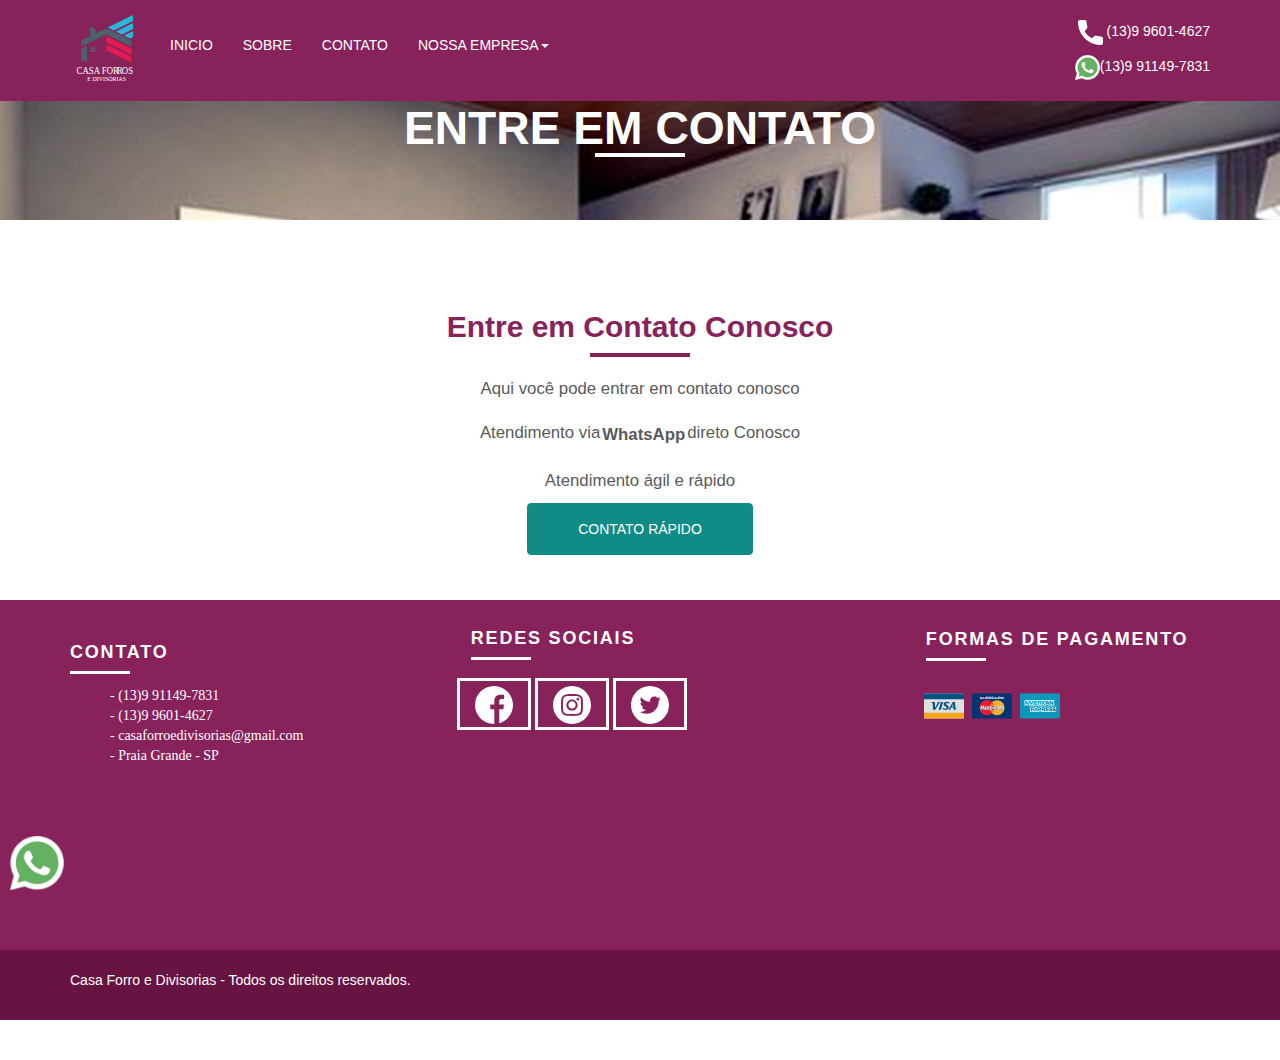
==== contato.html @ 54f509de "primeiro site casa forros e divisorias" ====
<!DOCTYPE html>
<html lang="pt-br">
	<head>
		<meta charset="utf-8">
		<meta http-equiv="X-UA-Compatible" content="IE=edge">
		<meta name="viewport" content="width=device-width, initial-scale=1">
		<meta name="description" content="">
		<meta name="author" content="Casa Forro e Divisorias">
		<link rel="icon" href="imagens/favicon.ico">
		<title>casa forro e divisorias</title>
		<link href="css/bootstrap.css" rel="stylesheet">
		<link href="css/carousel.css" rel="stylesheet">
	</head>
	<body role="document">
		<!-- Fixed navbar -->
		<nav class="navbar navbar-inverse navbar-fixed-top">
			<div class="container">
				<div class="navbar-header">
					<button type="button" class="navbar-toggle collapsed" data-toggle="collapse" data-target="#navbar" aria-expanded="false" aria-controls="navbar">
						<span class="sr-only">Toggle navigation</span>
						<span class="icon-bar"></span>
						<span class="icon-bar"></span>
						<span class="icon-bar"></span>
					</button>
					<a class="navbar-brand" href="index.html"><img src="imagens/logotestebranco.svg" width="70px" height="70px" alt="Casa Forros e Divisórias"></a>
				</div>
				<div id="navbar" class="navbar-collapse collapse">
					<ul class="nav navbar-nav">
						<li><a href="index.html">INICIO</a></li>
						<li><a href="sobre.html">SOBRE</a></li>
						<li><a href="contato.html">CONTATO</a></li>
						<li class="dropdown">
							<a href="#" class="dropdown-toggle" data-toggle="dropdown" role="button" aria-haspopup="true" aria-expanded="false">NOSSA EMPRESA<span class="caret"></span></a>
							<ul class="dropdown-menu">
								<li><a href="sobre.html">SOBRE</a></li>
								<li><a href="servicos.html">SERVIÇOS</li>
								<li><a href="portfolio.html">PORTFOLIO</a></li>
								<li role="separator" class="divider"></li>
								<li class="dropdown-header">Navegação</li>
								<li><a href="https://api.whatsapp.com/send?phone=5513911497831">CONTATO DIRETO AQUI</a></li>
							</ul>
						</li>
                    </ul>
                    <div class="contato-e">	
                        <p><img src="imagens/call.svg" width="25px" height="25px"> (13)9 9601-4627</p>
                        <a href="https://api.whatsapp.com/send?phone=5513911497831" target="_blank"><img src="imagens/whatsapp.png" width="25px" height="25px">(13)9 91149-7831</a>
                    </div>
				</div><!--/.nav-collapse -->
			</div>
		</nav>
        <section class="quebra-sobre">
            <p class="quote-externo-sobre">
                <h1>eNTRE EM CONTATO</h1>
            </p>
        </section>
        <section class="container contato-lg">
			
            <div class="nosso-contato">
                <h2>Entre em Contato Conosco</h2>
                    <p>Aqui você pode entrar em contato conosco</p>
                    <p>Atendimento via<strong>WhatsApp</strong>direto Conosco</p>
                    <p>Atendimento ágil e rápido</p>
                    <a href="https://api.whatsapp.com/send?phone=5513911497831" target="_blank"><button class="btn btn-primary mybt">Contato Rápido</button></a>
                        
                </div>
            </section>
        
<footer class="footer ">
            <div class="container rodape">
                <div class="contato">
                        <h3>Contato</h3>
                        <ul>
                            <li>- (13)9 91149-7831</li>
                            <li>- (13)9 9601-4627</li>
                            <li>- casaforroedivisorias@gmail.com</li>
                            <li>- Praia Grande - SP</li>
                        </ul>
                    </div>
                    
                    <div class="redes">
                        <h3>Redes Sociais</h3>
                        <ul class="icones">
                            <li><a href="http://facebook.com" target="_blank"><img src="imagens/facebook.svg"width="38px" height="38px"></a></li>
                            <li><a href="http://instagram.com" target="_blank"><img src="imagens/instagram.svg" width="38px" height="38px"></a></li>
                            <li><a href="http://twitter.com" target="_blank"><img src="imagens/twitter.svg"width="38px" height="38px"></a></li>
                        </ul>
                    </div>
                    <div class="flags">
                        <h3>formas de pagamento</h3>
                        <ul>
                            <li><a href="#"><img src="imagens/visa.svg" width="40px" height="40px"></a></li>
                            <li><a href="#"><img src="imagens/master.svg" width="40px" height="40px"></a></li>
                            <li><a href="#"><img src="imagens/american.svg" width="40px" height="40px"></a></li>
                        </ul>
                    </div>
    
                </div>
            </div>
        </footer>
        <div class="copy">
            <div class="container">
                <p class="rodape-final">Casa Forro e Divisorias  - Todos os direitos reservados.</p>
            </div>
        
        </div>
        <div class="whatsapp">
            <a href="https://api.whatsapp.com/send?phone=5513911497831" target="_blank">
                <img src="imagens/whatsapp.png" width="54" height="54" alt="Fale Conosco pelo WhatsApp"/>
            </a>
        </div>
            <!-- Bootstrap core JavaScript
            ================================================== -->
            <script src="js/jquery.min.js"></script>		
            <script src="js/bootstrap.min.js"></script>
        </body>	
        </html>
---- css/carousel.css ----
/* GLOBAL STYLES
-------------------------------------------------- */
/* Padding below the footer and lighter body text */

body {
  padding-bottom: 40px;
  color: #5a5a5a;
}


/* CUSTOMIZE THE NAVBAR
-------------------------------------------------- */

/* Special class on .container surrounding .navbar, used for positioning it into place. */
.navbar-wrapper {
  position: absolute;
  top: 0;
  right: 0;
  left: 0;
  z-index: 20;
}

/* Flip around the padding for proper display in narrow viewports */
.navbar-wrapper > .container {
  padding-right: 0;
  padding-left: 0;
}
.navbar-wrapper .navbar {
  padding-right: 15px;
  padding-left: 15px;
}
.navbar-wrapper .navbar .container {
  width: auto;
}


/* CUSTOMIZE THE CAROUSEL
-------------------------------------------------- */

/* Carousel base class */
.carousel {
  height: 500px;
  margin-bottom: 60px;
}
/* Since positioning the image, we need to help out the caption */
.carousel-caption {
  z-index: 10;
}

/* Declare heights because of positioning of img element */
.carousel .item {
  height: 500px;
  background-color: #777;
}
.carousel-inner > .item > img {
  position: absolute;
  top: 0;
  left: 0;
  min-width: 100%;
  height: 500px;
}


/* MARKETING CONTENT
-------------------------------------------------- */

/* Center align the text within the three columns below the carousel */
.marketing .col-lg-4 {
  margin-bottom: 20px;
  text-align: center;
}
.marketing h2 {
  font-weight: normal;
}
.marketing .col-lg-4 p {
  margin-right: 10px;
  margin-left: 10px;
}


/* Featurettes
------------------------- */

.featurette-divider {
  margin: 80px 0; /* Space out the Bootstrap <hr> more */
}

/* Thin out the marketing headings */
.featurette-heading {
  font-weight: 300;
  line-height: 1;
  letter-spacing: -1px;
}


/* RESPONSIVE CSS
-------------------------------------------------- */

@media (min-width: 768px) {
  /* Navbar positioning foo */
  .navbar-wrapper {
    margin-top: 20px;
  }
  .navbar-wrapper .container {
    padding-right: 15px;
    padding-left: 15px;
  }
  .navbar-wrapper .navbar {
    padding-right: 0;
    padding-left: 0;
  }

  /* The navbar becomes detached from the top, so we round the corners */
  .navbar-wrapper .navbar {
    border-radius: 4px;
  }

  /* Bump up size of carousel content */
  .carousel-caption p {
    margin-bottom: 20px;
    font-size: 21px;
    line-height: 1.4;
  }

  .featurette-heading {
    font-size: 50px;
  }
}

@media (min-width: 992px) {
  .featurette-heading {
    margin-top: 120px;
  }
}
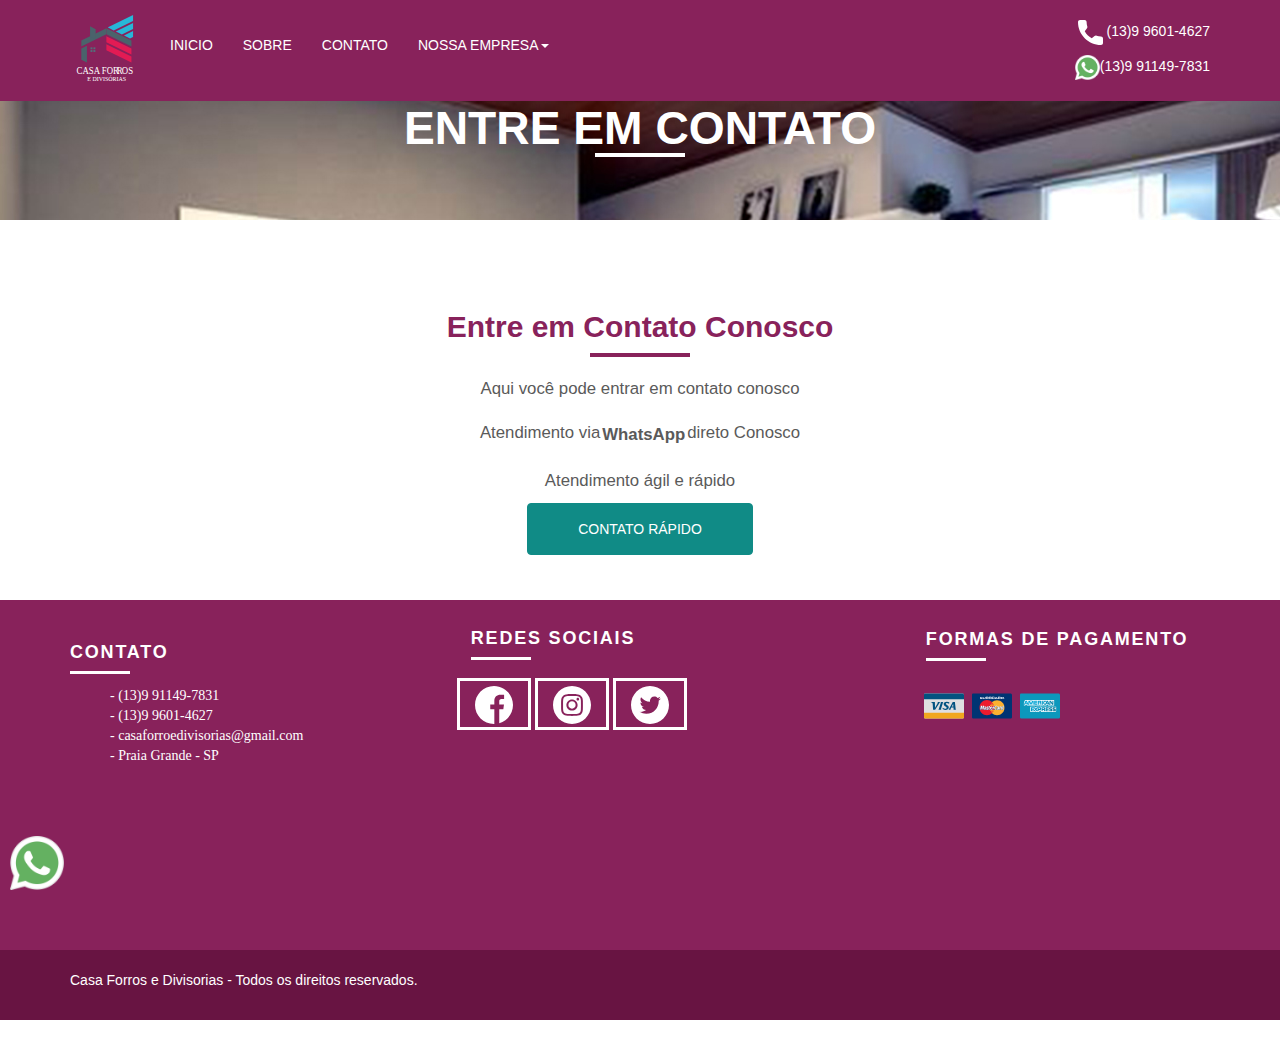
==== commit b4d65be9: "alterações mobile" ====
--- a/contato.html
+++ b/contato.html
@@ -99,7 +99,7 @@
         </footer>
         <div class="copy">
             <div class="container">
-                <p class="rodape-final">Casa Forro e Divisorias  - Todos os direitos reservados.</p>
+                <p class="rodape-final">Casa Forros e Divisorias  - Todos os direitos reservados.</p>
             </div>
         
         </div>
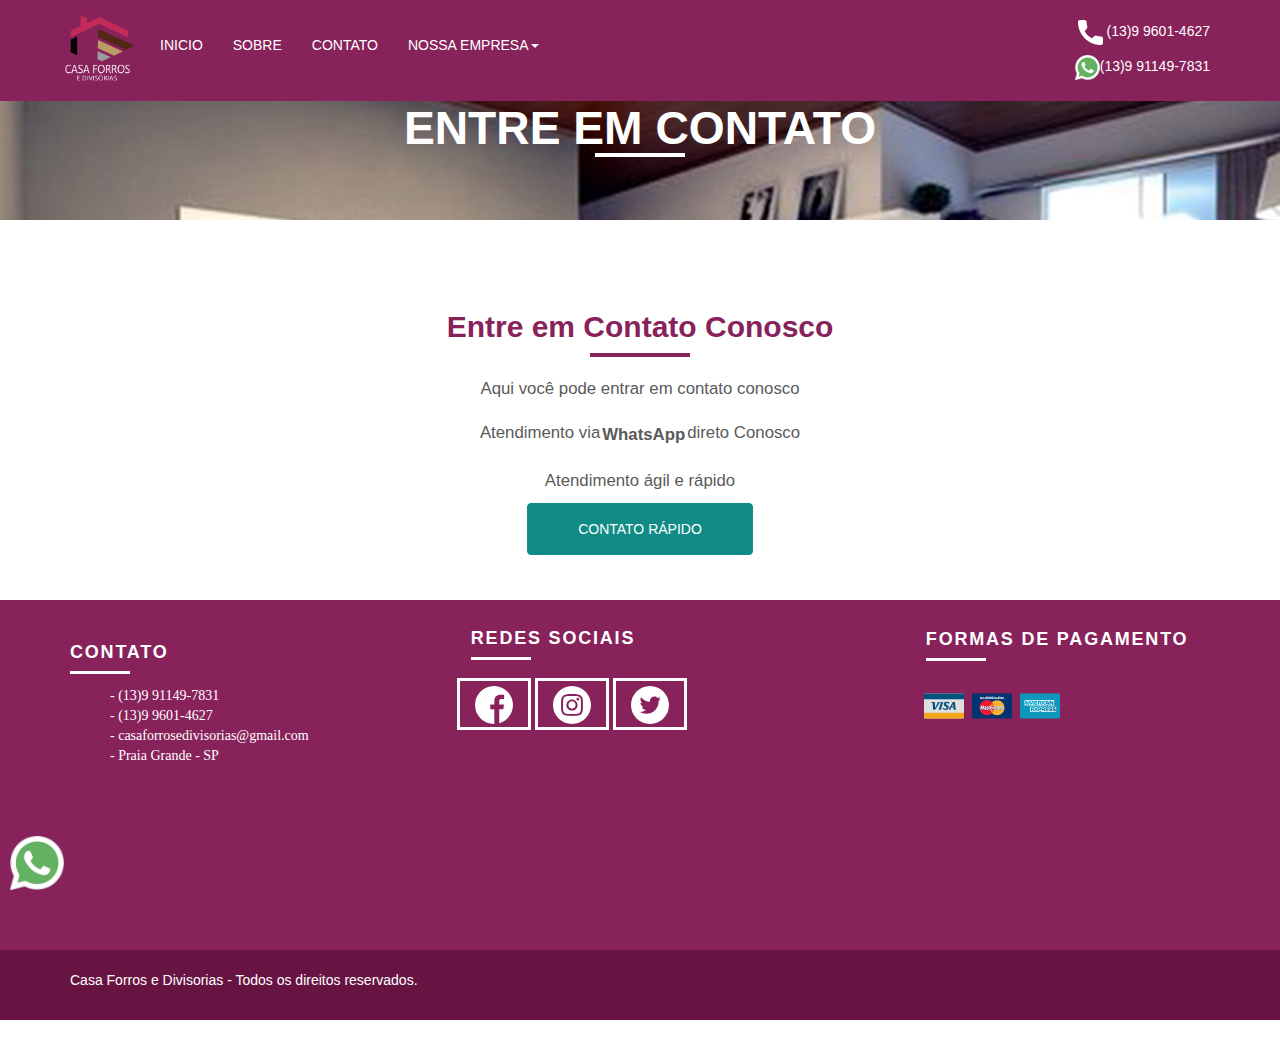
==== commit 2d246105: "alterações logotipo" ====
--- a/contato.html
+++ b/contato.html
@@ -22,7 +22,7 @@
 						<span class="icon-bar"></span>
 						<span class="icon-bar"></span>
 					</button>
-					<a class="navbar-brand" href="index.html"><img src="imagens/logotestebranco.svg" width="70px" height="70px" alt="Casa Forros e Divisórias"></a>
+					<a class="navbar-brand" href="index.html"><img src="imagens/logotestebranco.png" alt="Casa Forros e Divisórias"></a>
 				</div>
 				<div id="navbar" class="navbar-collapse collapse">
 					<ul class="nav navbar-nav">
@@ -72,7 +72,7 @@
                         <ul>
                             <li>- (13)9 91149-7831</li>
                             <li>- (13)9 9601-4627</li>
-                            <li>- casaforroedivisorias@gmail.com</li>
+                            <li>- casaforrosedivisorias@gmail.com</li>
                             <li>- Praia Grande - SP</li>
                         </ul>
                     </div>
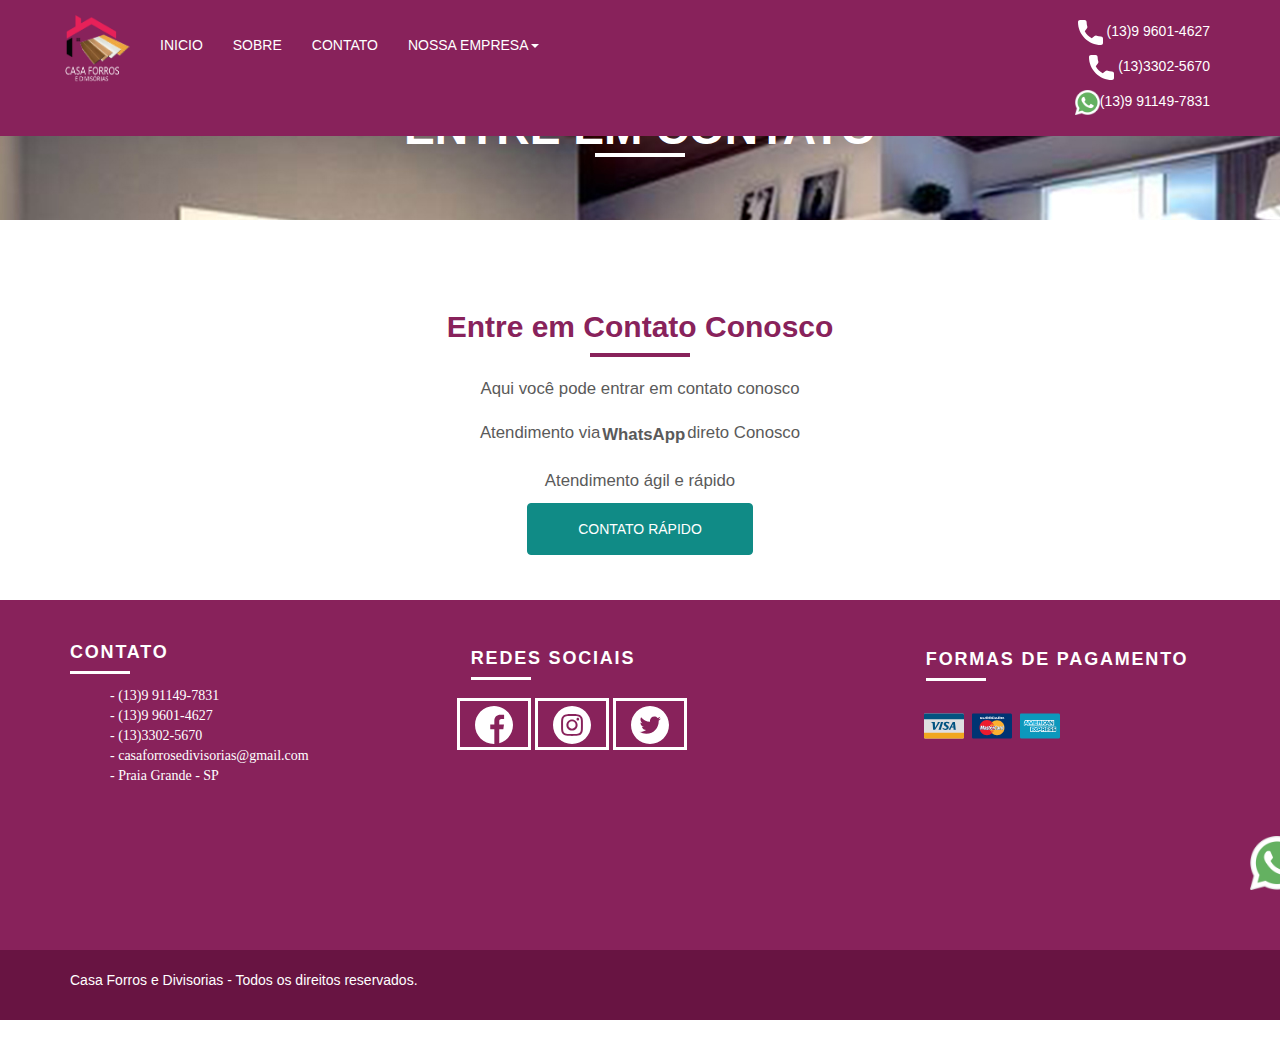
==== commit e4a13104: "site no ar uhull" ====
--- a/contato.html
+++ b/contato.html
@@ -43,6 +43,8 @@
                     </ul>
                     <div class="contato-e">	
                         <p><img src="imagens/call.svg" width="25px" height="25px"> (13)9 9601-4627</p>
+						<p><img src="imagens/call.svg" width="25px" height="25px"> (13)3302-5670</p>
+
                         <a href="https://api.whatsapp.com/send?phone=5513911497831" target="_blank"><img src="imagens/whatsapp.png" width="25px" height="25px">(13)9 91149-7831</a>
                     </div>
 				</div><!--/.nav-collapse -->
@@ -72,6 +74,7 @@
                         <ul>
                             <li>- (13)9 91149-7831</li>
                             <li>- (13)9 9601-4627</li>
+						    <li>- (13)3302-5670</li>
                             <li>- casaforrosedivisorias@gmail.com</li>
                             <li>- Praia Grande - SP</li>
                         </ul>
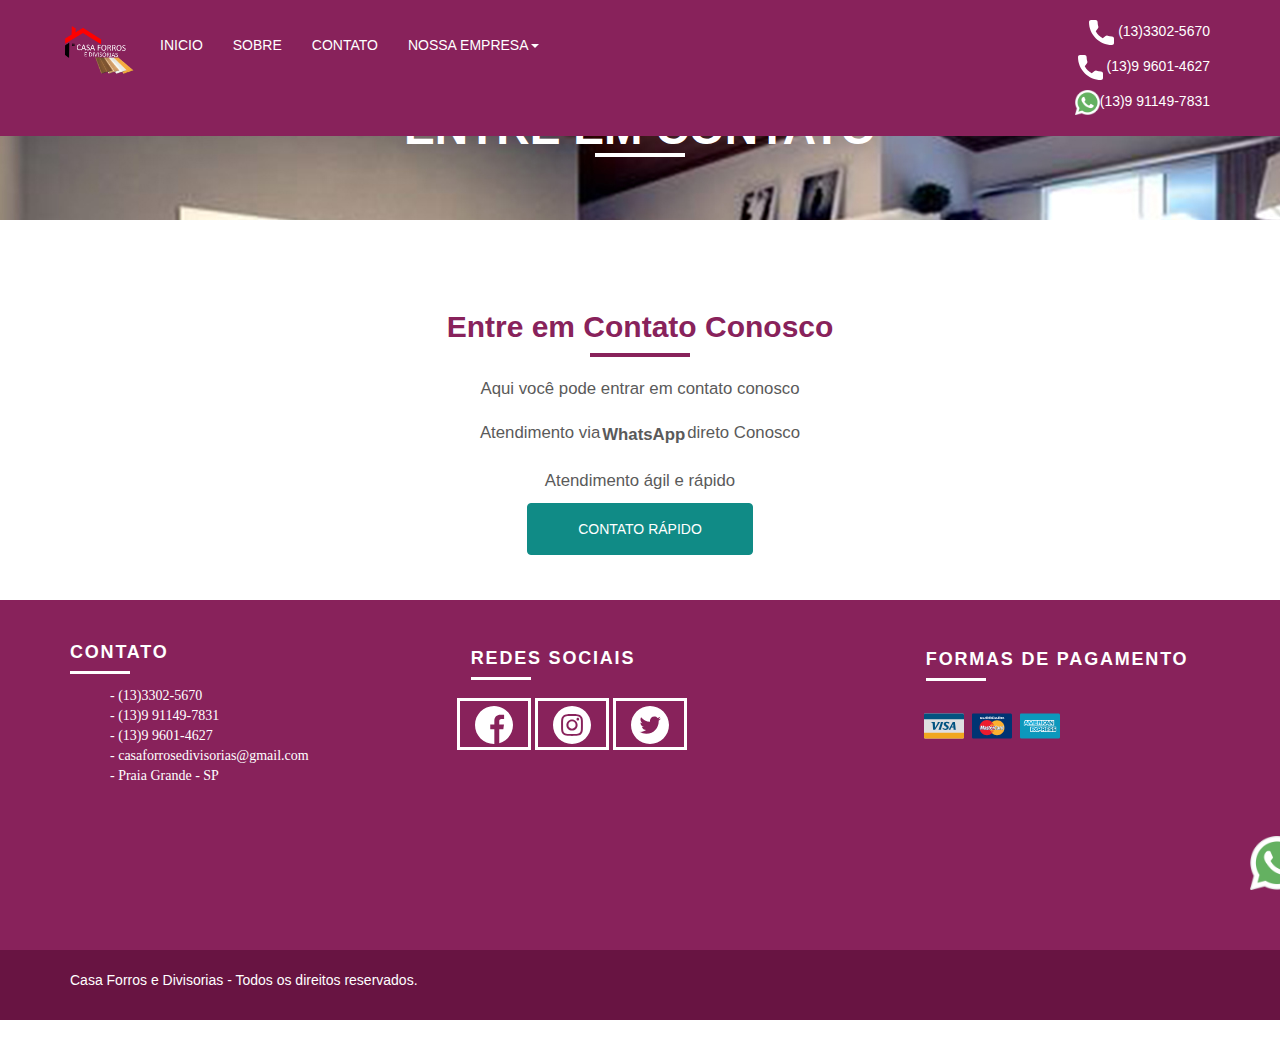
==== commit 9e100450: "mudanças no logo" ====
--- a/contato.html
+++ b/contato.html
@@ -22,7 +22,7 @@
 						<span class="icon-bar"></span>
 						<span class="icon-bar"></span>
 					</button>
-					<a class="navbar-brand" href="index.html"><img src="imagens/logotestebranco.png" alt="Casa Forros e Divisórias"></a>
+					<a class="navbar-brand" href="index.html"><img src="imagens/casaforrobranco.png" alt="Casa Forros e Divisórias"></a>
 				</div>
 				<div id="navbar" class="navbar-collapse collapse">
 					<ul class="nav navbar-nav">
@@ -42,10 +42,9 @@
 						</li>
                     </ul>
                     <div class="contato-e">	
+                        <p><img src="imagens/call.svg" width="25px" height="25px"> (13)3302-5670</p>
                         <p><img src="imagens/call.svg" width="25px" height="25px"> (13)9 9601-4627</p>
-						<p><img src="imagens/call.svg" width="25px" height="25px"> (13)3302-5670</p>
-
-                        <a href="https://api.whatsapp.com/send?phone=5513911497831" target="_blank"><img src="imagens/whatsapp.png" width="25px" height="25px">(13)9 91149-7831</a>
+						<a href="https://api.whatsapp.com/send?phone=5513911497831" target="_blank"><img src="imagens/whatsapp.png" width="25px" height="25px">(13)9 91149-7831</a>
                     </div>
 				</div><!--/.nav-collapse -->
 			</div>
@@ -72,10 +71,10 @@
                 <div class="contato">
                         <h3>Contato</h3>
                         <ul>
+                            <li>- (13)3302-5670</li>
                             <li>- (13)9 91149-7831</li>
                             <li>- (13)9 9601-4627</li>
-						    <li>- (13)3302-5670</li>
-                            <li>- casaforrosedivisorias@gmail.com</li>
+						    <li>- casaforrosedivisorias@gmail.com</li>
                             <li>- Praia Grande - SP</li>
                         </ul>
                     </div>
